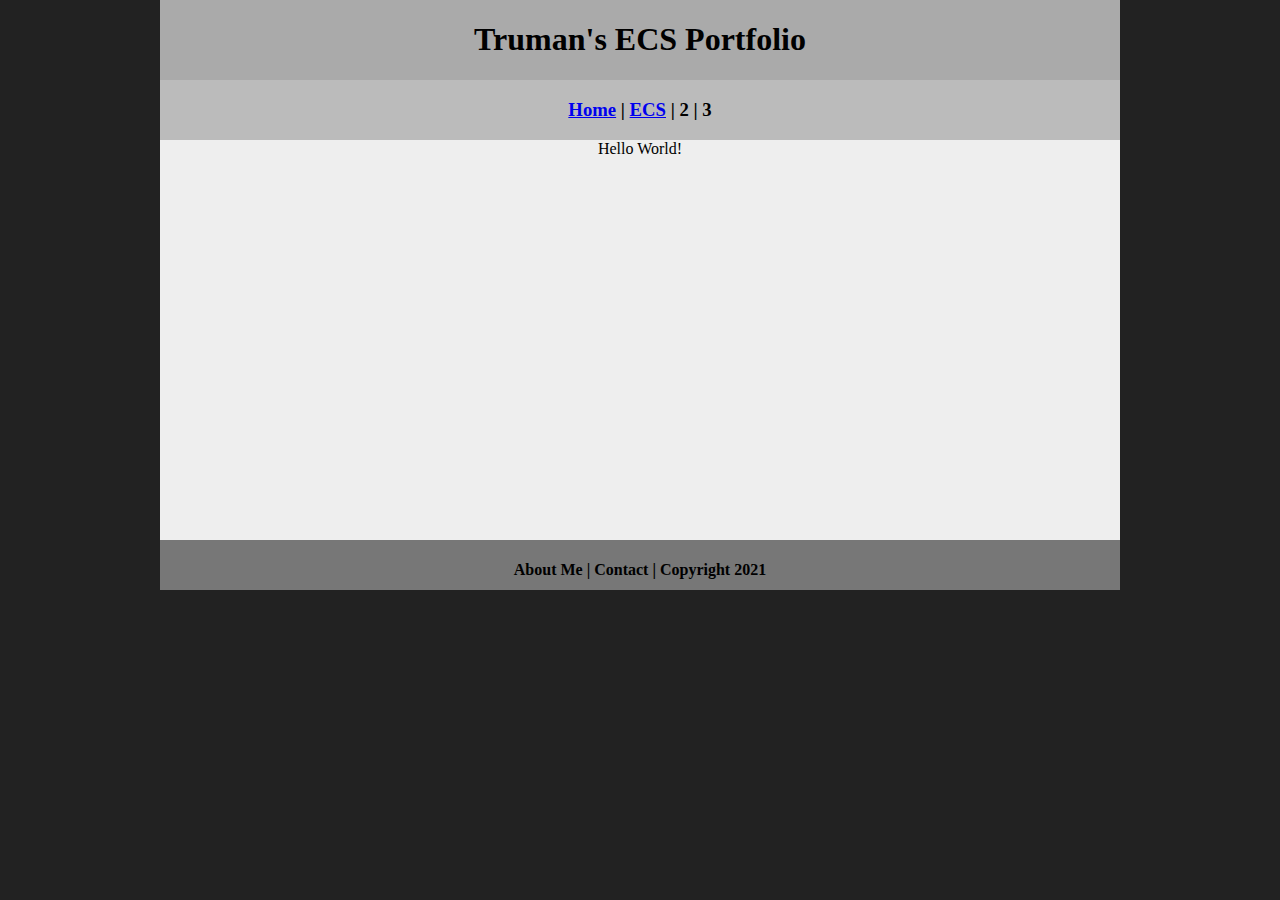
==== ecs/index.html @ 5f65e31a "Update index.html" ====
<!DOCTYPE html>
<html class="homePage">
<head>
	<!-- This is a comment! Text here will be ignored by the browser. -->
	<meta charset="UTF-8">
	<title>Truman's ECS Portfolio</title>
	<link href="../myCSS.css" rel="stylesheet" type="text/css">
</head>
<body>
<div class="container">
  <div class="header">
  	<h1>Truman's ECS Portfolio</h1>
  </div>
  <div class="nav">
    <h3><a href="../index.html">Home</a> | <a href="index.html">ECS</a> | 2 | 3</h3>
  </div>
  <div class="content">Hello World!</div>
  <div class="footer">
    <h4>About Me | Contact | Copyright 2021</h4>
  </div>
</div>
</body>
</html>
---- myCSS.css ----
@charset "UTF-8";
/* This is a comment! Text here will be ignored by the browser. */
body {
	margin: 0 auto;
}
.homePage {
	background: #222222;
}
.container {
	width: 960px;
	margin: 0 auto;
}
.header {
	background: #AAAAAA;
	text-align: center;
	margin: 0px;
	padding: 5;
	float: left;
	width: 100%;
	height: 80px;
	
}
.nav {
	background: #BBBBBB;
	margin: 0px;
	padding: 5;
	float: left;
	width: 100%;
	height: 60px;
	text-align: center;
}
.content {
	background: #EEEEEE;
	margin: 0px;
	float: left;
	width: 100%;
	height: 400px;
	text-align: center;
}
.footer {
	background: #777777;
	margin: 0px;
	float: left;
	width: 100%;
	height: 50px;
	text-align: center;
}
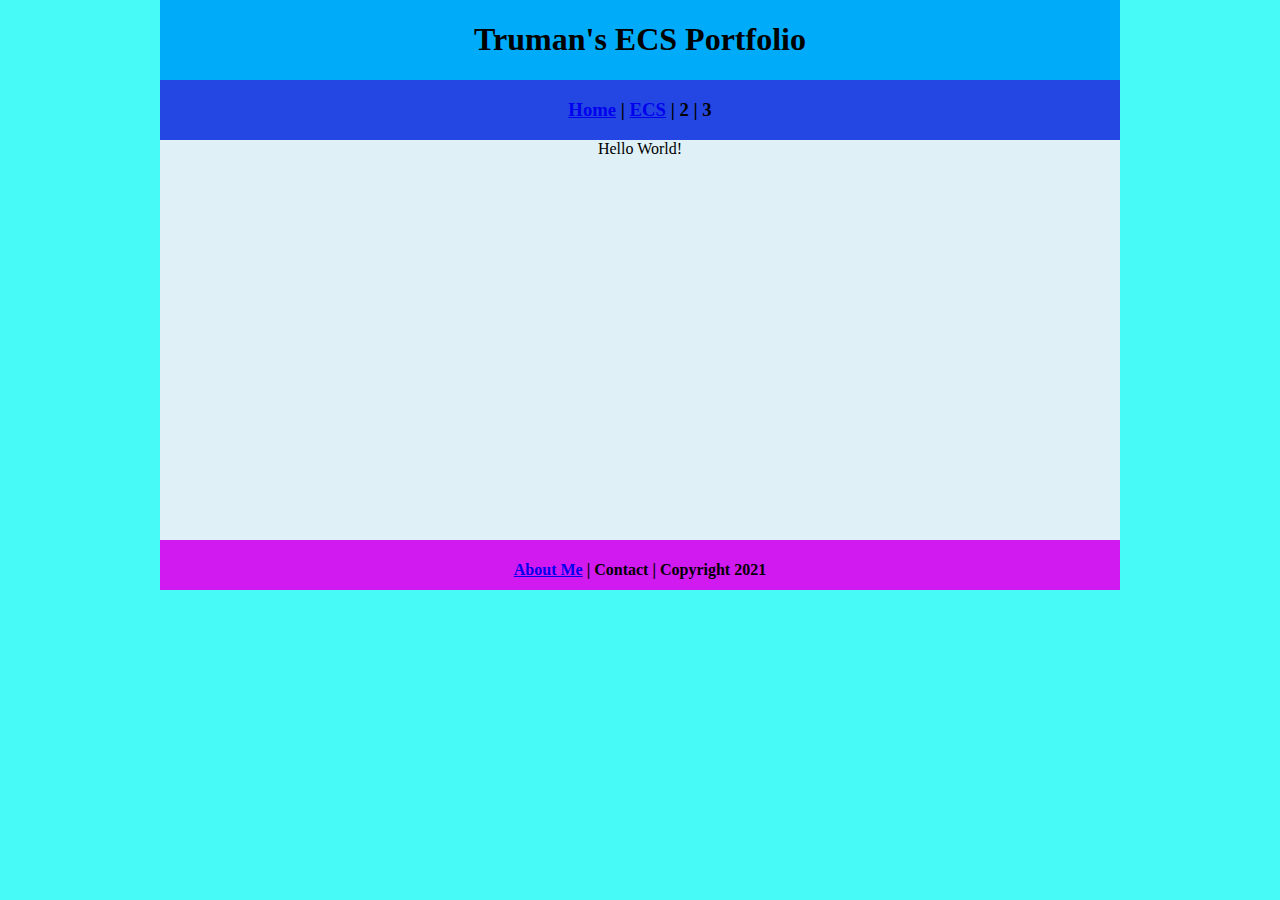
==== commit 2ffc81f6: "Update index.html" ====
--- a/ecs/index.html
+++ b/ecs/index.html
@@ -16,7 +16,7 @@
   </div>
   <div class="content">Hello World!</div>
   <div class="footer">
-    <h4>About Me | Contact | Copyright 2021</h4>
+    <h4> <a href="../aboutme.html">About Me</a> | Contact | Copyright 2021</h4>
   </div>
 </div>
 </body>
--- a/myCSS.css
+++ b/myCSS.css
@@ -4,14 +4,14 @@
 	margin: 0 auto;
 }
 .homePage {
-	background: #222222;
+	background: #47FAF7;
 }
 .container {
 	width: 960px;
 	margin: 0 auto;
 }
 .header {
-	background: #AAAAAA;
+	background: #00ABFA;
 	text-align: center;
 	margin: 0px;
 	padding: 5;
@@ -21,7 +21,7 @@
 	
 }
 .nav {
-	background: #BBBBBB;
+	background: #2447E3;
 	margin: 0px;
 	padding: 5;
 	float: left;
@@ -30,7 +30,7 @@
 	text-align: center;
 }
 .content {
-	background: #EEEEEE;
+	background: #DFF0F7;
 	margin: 0px;
 	float: left;
 	width: 100%;
@@ -38,10 +38,10 @@
 	text-align: center;
 }
 .footer {
-	background: #777777;
+	background: #D01AF0;
 	margin: 0px;
 	float: left;
 	width: 100%;
 	height: 50px;
 	text-align: center;
-}+}
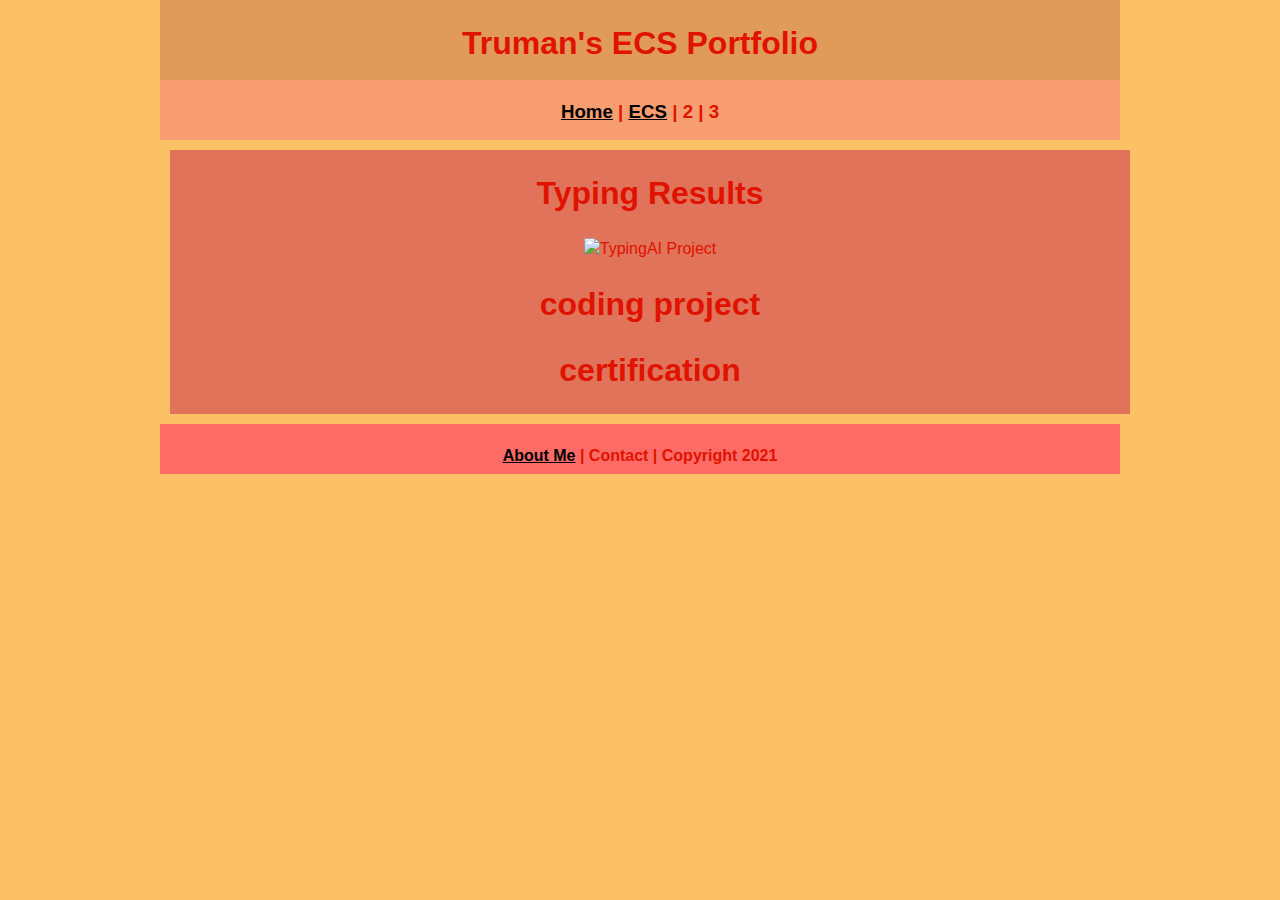
==== commit 7f0e4767: "Update index.html" ====
--- a/ecs/index.html
+++ b/ecs/index.html
@@ -14,7 +14,15 @@
   <div class="nav">
     <h3><a href="../index.html">Home</a> | <a href="index.html">ECS</a> | 2 | 3</h3>
   </div>
-  <div class="content">Hello World!</div>
+  <div class="content">
+	  <h1>Typing Results</h1>
+	  <img src="images/typing.png" alt="Typing" width="1050" height="330"
+	  <h1>AI Project</h1>
+	  
+	  <h1>coding project</h1>
+	  
+	  <h1>certification</h1>
+  </div>
   <div class="footer">
     <h4> <a href="../aboutme.html">About Me</a> | Contact | Copyright 2021</h4>
   </div>
--- a/myCSS.css
+++ b/myCSS.css
@@ -1,17 +1,31 @@
 @charset "UTF-8";
 /* This is a comment! Text here will be ignored by the browser. */
 body {
-	margin: 0 auto;
+     font: 100%/1.4 sans-serif;
+     background-color: #FFFFFF;
+     margin: 0;
+     padding: 0;
+     color: #E01200;
+}
+
+a:link {
+     color: #000000;
+}
+a:visited {
+     color: #000;
+}
+a:hover, a:active, a:focus { 
+     text-decoration: underline;
 }
 .homePage {
-	background: #47FAF7;
+	background: #FCC165;
 }
 .container {
 	width: 960px;
 	margin: 0 auto;
 }
 .header {
-	background: #00ABFA;
+	background: #E09A5A;
 	text-align: center;
 	margin: 0px;
 	padding: 5;
@@ -21,7 +35,7 @@
 	
 }
 .nav {
-	background: #2447E3;
+	background: #F79D6F;
 	margin: 0px;
 	padding: 5;
 	float: left;
@@ -30,15 +44,15 @@
 	text-align: center;
 }
 .content {
-	background: #DFF0F7;
-	margin: 0px;
+	background: #E0735A;
+	margin: 10px;
+	padding:10;
 	float: left;
 	width: 100%;
-	height: 400px;
 	text-align: center;
 }
 .footer {
-	background: #D01AF0;
+	background: #FC6B65;
 	margin: 0px;
 	float: left;
 	width: 100%;
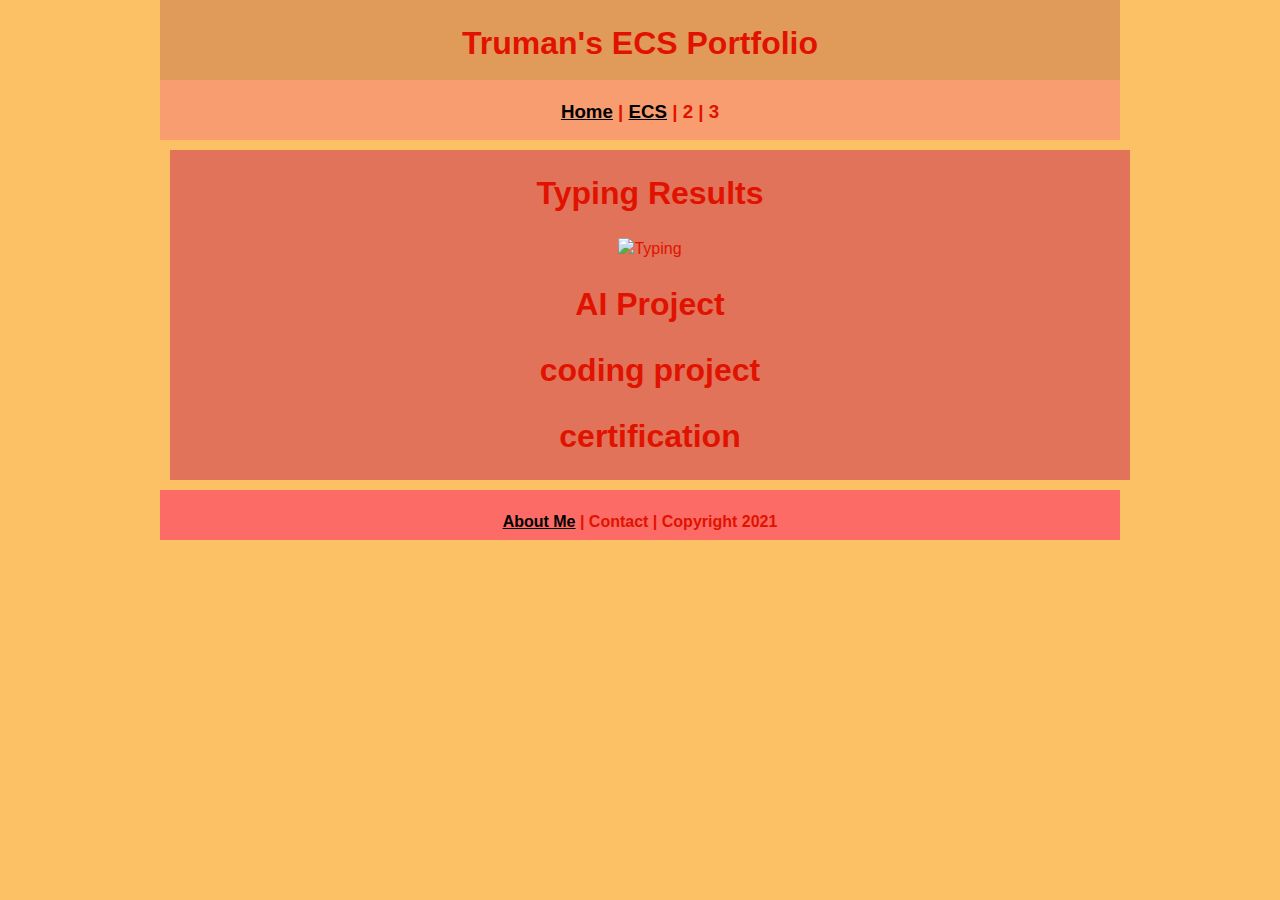
==== commit 90b9535a: "Update index.html" ====
--- a/ecs/index.html
+++ b/ecs/index.html
@@ -16,7 +16,7 @@
   </div>
   <div class="content">
 	  <h1>Typing Results</h1>
-	  <img src="images/typing.png" alt="Typing" width="1050" height="330"
+	  <img src="images/typing.png" alt="Typing" width="1050" height="330" />
 	  <h1>AI Project</h1>
 	  
 	  <h1>coding project</h1>
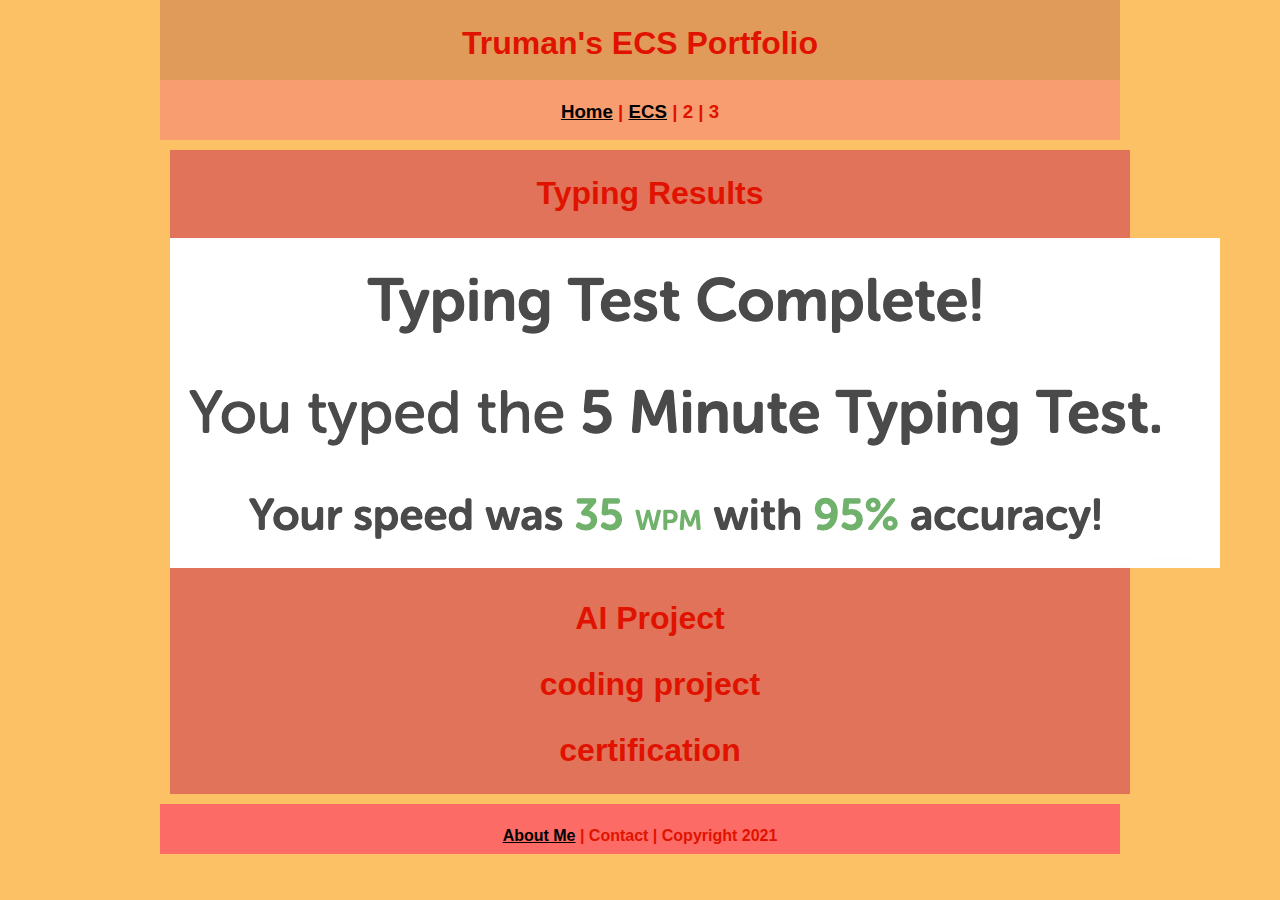
==== commit 0de48e76: "Update index.html" ====
--- a/ecs/index.html
+++ b/ecs/index.html
@@ -16,7 +16,7 @@
   </div>
   <div class="content">
 	  <h1>Typing Results</h1>
-	  <img src="images/typing.png" alt="Typing" width="1050" height="330" />
+	  <img src="../images/typing.png" alt="Typing" width="1050" height="330" />
 	  <h1>AI Project</h1>
 	  
 	  <h1>coding project</h1>
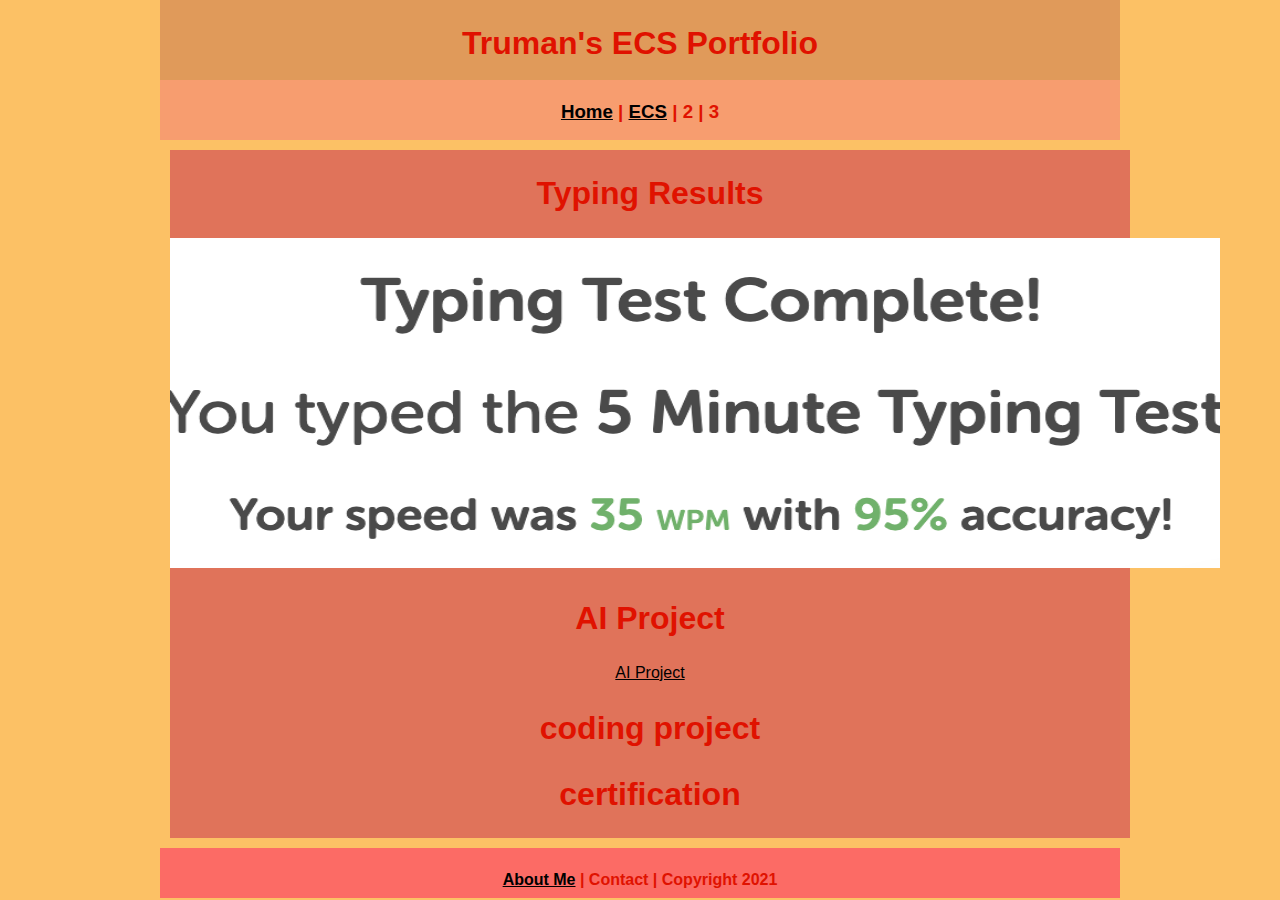
==== commit 1072f24c: "Update index.html" ====
--- a/ecs/index.html
+++ b/ecs/index.html
@@ -16,9 +16,9 @@
   </div>
   <div class="content">
 	  <h1>Typing Results</h1>
-	  <img src="../images/typing.png" alt="Typing" width="1050" height="330" />
+	  <img src="../images/typing.png" alt="Typing" width="1050" height="330">
 	  <h1>AI Project</h1>
-	  
+	  <a href="../images/AsteroidMining.pdf">AI Project</a>
 	  <h1>coding project</h1>
 	  
 	  <h1>certification</h1>
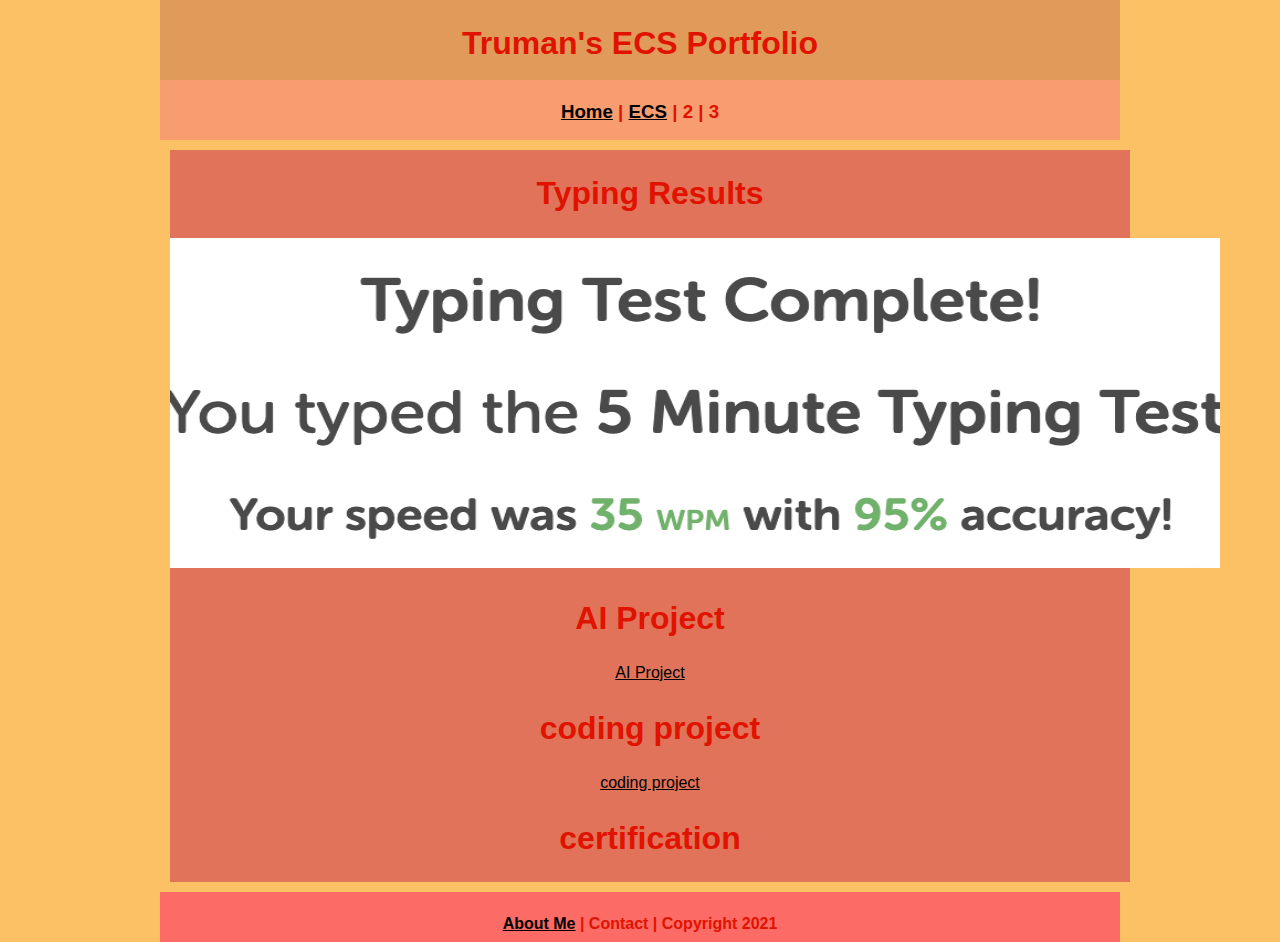
==== commit 68ffb686: "Update index.html" ====
--- a/ecs/index.html
+++ b/ecs/index.html
@@ -20,8 +20,9 @@
 	  <h1>AI Project</h1>
 	  <a href="../images/AsteroidMining.pdf">AI Project</a>
 	  <h1>coding project</h1>
+	  <a href="../images/Rain_Fall.zip"> coding project</a>
+	  <h1>certification</h1>
 	  
-	  <h1>certification</h1>
   </div>
   <div class="footer">
     <h4> <a href="../aboutme.html">About Me</a> | Contact | Copyright 2021</h4>
